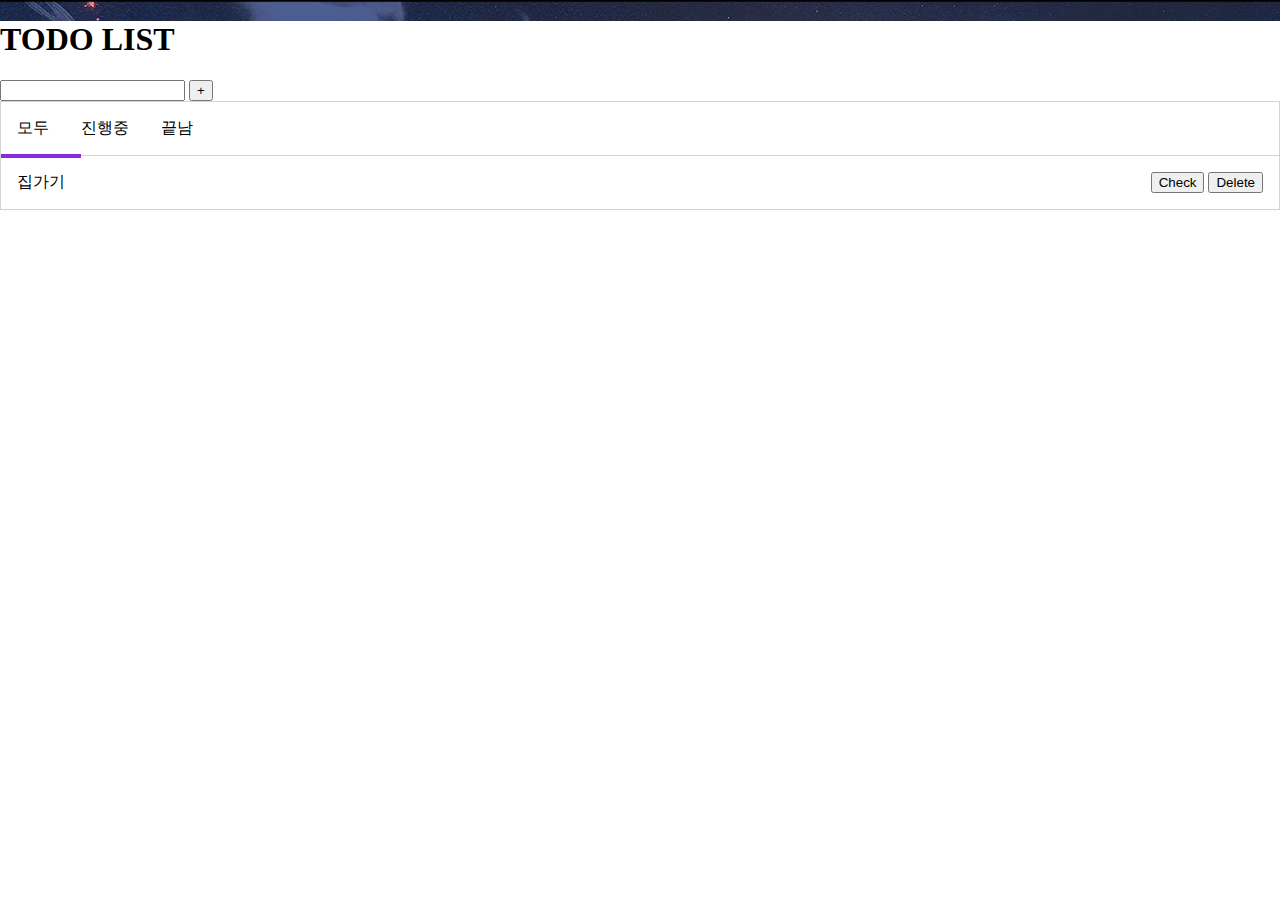
==== 누나강의TODO앱/index.html @ 95c7fc31 "todo앱 프로젝트 틀 제작 완료" ====
<!DOCTYPE html>
<html lang="en">
<head>
    <meta charset="UTF-8">
    <meta name="viewport" content="width=device-width, initial-scale=1.0">
    <title>Document</title>
    <!-- 
        부트스트랩 사용시 주의사항
        1. 내가 지정한 css파일 위에 위치
        2. 다 덮어쓰기 되기 때문에
    -->
    <!-- 부트스트랩 css -->
    <link href="https://cdn.jsdelivr.net/npm/bootstrap@5.3.1/dist/css/bootstrap.min.css" rel="stylesheet" integrity="sha384-4bw+/aepP/YC94hEpVNVgiZdgIC5+VKNBQNGCHeKRQN+PtmoHDEXuppvnDJzQIu9" crossorigin="anonymous">
    <link rel="stylesheet" href="style.css"> 
</head>
<body>
    <div class="container">
        <h1>TODO LIST</h1>
        <section class="input-area">
            <input type="text">
            <button>+</button>

            <section class="task-area">
                <div class="task-tabs">
                    <div id="under-line"></div>
                    <div>
                        모두
                    </div>
                    <div>
                        진행중
                    </div>
                    <div>
                        끝남
                    </div>
                </div>
                <div>
                    <div class="task">
                        <div>집가기</div>
                        <div>
                            <button>Check</button>
                            <button>Delete</button>
                        </div>
                    </div>
                </div>
            </section>
        </section>
    </div>


    <!-- 부트스트랩 js -->
    <script src="https://cdn.jsdelivr.net/npm/bootstrap@5.3.1/dist/js/bootstrap.bundle.min.js" integrity="sha384-HwwvtgBNo3bZJJLYd8oVXjrBZt8cqVSpeBNS5n7C8IVInixGAoxmnlMuBnhbgrkm" crossorigin="anonymous"></script>
    <script src="main.js"></script>
</body>
</html>
---- 누나강의TODO앱/style.css ----
/* body에 기본값 margin 8들어가 있어서 0으로 재조정 */
body {
    margin:0;
    background-image: url(images/background.avif);
    background-repeat:no-repeat;
    background-size: cover;
}

.container {
    background-color: white;
    min-height: 100vh;
    box-shadow: rgba(0, 0, 0, 0.19) 0px 10px 20px, rgba(0, 0, 0, 0.23) 0px 6px 6px;
}
.task-area {
    border: 1px solid lightgray;
}

.task-tabs {
    display: flex;
    border-bottom: 1px solid lightgray;
    position: relative;
}

.task-tabs div {
    padding: 1em;
}

#under-line {
    height: 4px;
    background-color: blueviolet;
    position: absolute;
    width: 80px;
    left: 0px;
    top: 52px;
    padding: 0px;
}

.task{
    display: flex;
    justify-content: space-between;
    padding: 1em;
}
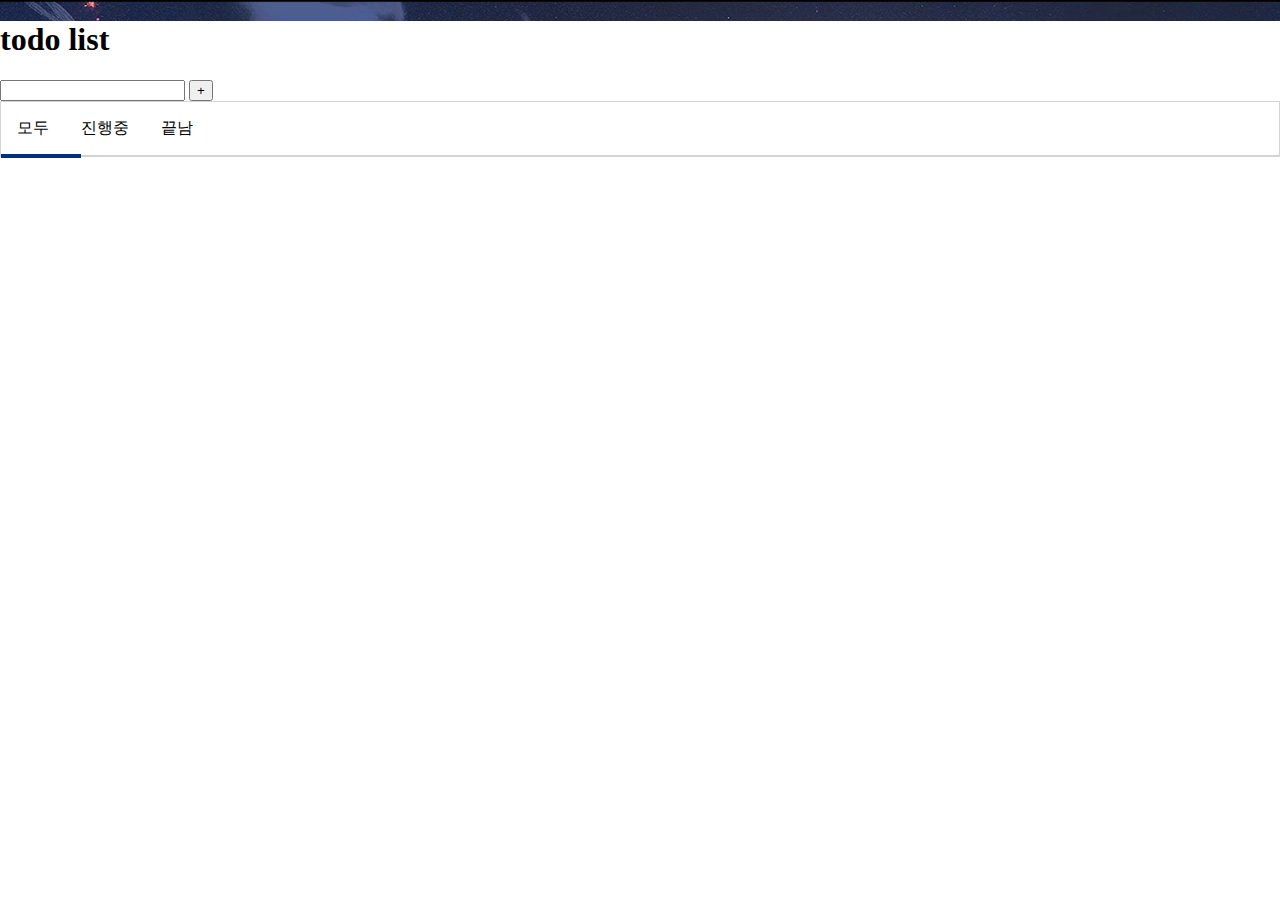
==== commit 3b1d2514: "todo list delete" ====
--- a/누나강의TODO앱/index.html
+++ b/누나강의TODO앱/index.html
@@ -15,10 +15,10 @@
 </head>
 <body>
     <div class="container">
-        <h1>TODO LIST</h1>
+        <h1>todo list</h1>
         <section class="input-area">
-            <input type="text">
-            <button>+</button>
+            <input type="text" id="task-input">
+            <button id="add-button">+</button>
 
             <section class="task-area">
                 <div class="task-tabs">
@@ -33,14 +33,8 @@
                         끝남
                     </div>
                 </div>
-                <div>
-                    <div class="task">
-                        <div>집가기</div>
-                        <div>
-                            <button>Check</button>
-                            <button>Delete</button>
-                        </div>
-                    </div>
+                <div id="task-board">
+                    <!-- 지움 -->
                 </div>
             </section>
         </section>
--- a/누나강의TODO앱/style.css
+++ b/누나강의TODO앱/style.css
@@ -27,7 +27,7 @@
 
 #under-line {
     height: 4px;
-    background-color: blueviolet;
+    background-color: #002e80;
     position: absolute;
     width: 80px;
     left: 0px;
@@ -39,4 +39,8 @@
     display: flex;
     justify-content: space-between;
     padding: 1em;
+}
+
+.task-done{
+    text-decoration: line-through;
 }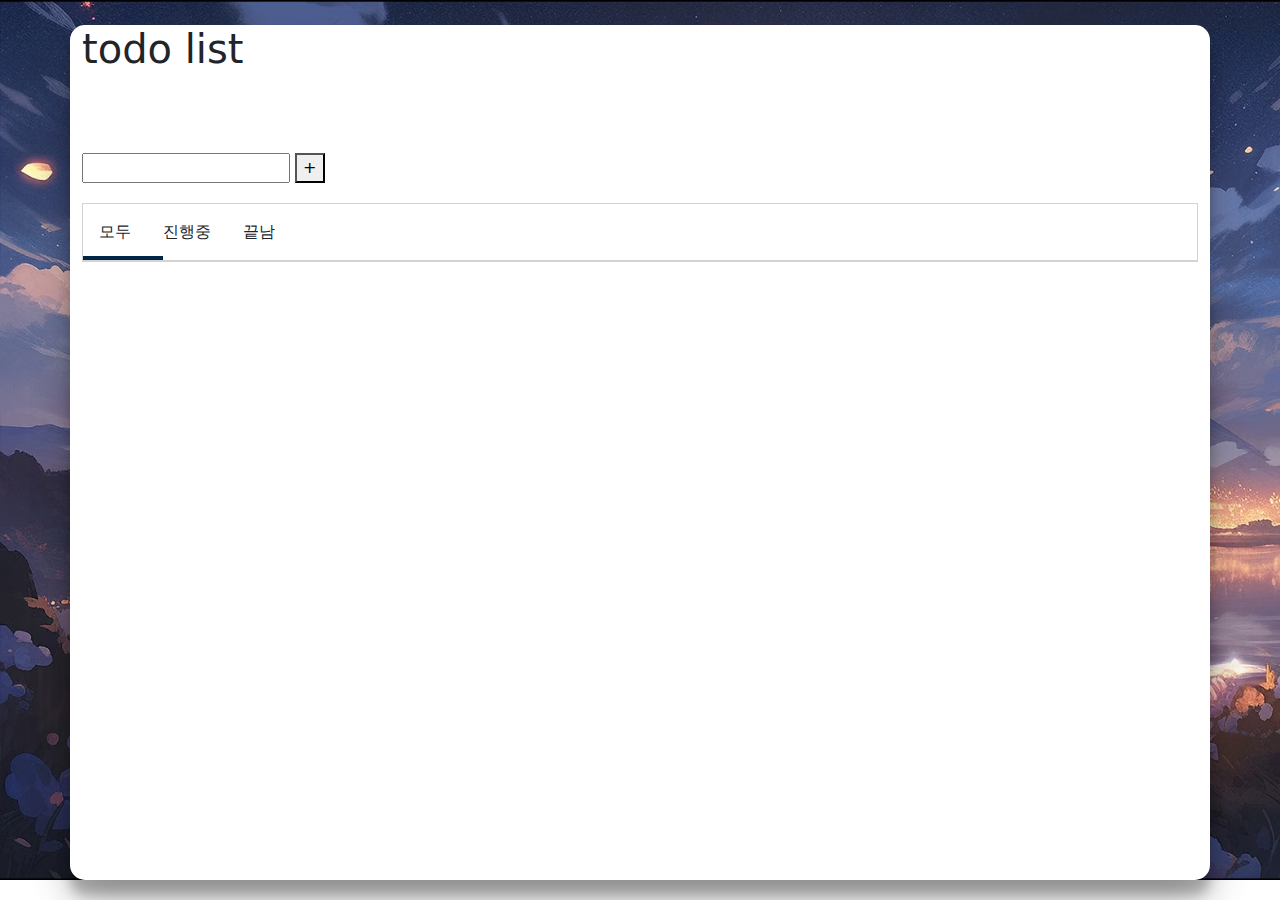
==== commit 428b58a9: "noona todolist 슬라이드 남음" ====
--- a/누나강의TODO앱/index.html
+++ b/누나강의TODO앱/index.html
@@ -4,45 +4,37 @@
     <meta charset="UTF-8">
     <meta name="viewport" content="width=device-width, initial-scale=1.0">
     <title>Document</title>
-    <!-- 
-        부트스트랩 사용시 주의사항
-        1. 내가 지정한 css파일 위에 위치
-        2. 다 덮어쓰기 되기 때문에
-    -->
-    <!-- 부트스트랩 css -->
-    <link href="https://cdn.jsdelivr.net/npm/bootstrap@5.3.1/dist/css/bootstrap.min.css" rel="stylesheet" integrity="sha384-4bw+/aepP/YC94hEpVNVgiZdgIC5+VKNBQNGCHeKRQN+PtmoHDEXuppvnDJzQIu9" crossorigin="anonymous">
-    <link rel="stylesheet" href="style.css"> 
+    <link rel="stylesheet" href="style.css">
+    <link href="https://cdn.jsdelivr.net/npm/bootstrap@5.3.3/dist/css/bootstrap.min.css" rel="stylesheet" integrity="sha384-QWTKZyjpPEjISv5WaRU9OFeRpok6YctnYmDr5pNlyT2bRjXh0JMhjY6hW+ALEwIH" crossorigin="anonymous">
 </head>
 <body>
     <div class="container">
         <h1>todo list</h1>
         <section class="input-area">
-            <input type="text" id="task-input">
+            <input type="text" id="task-input"/>
             <button id="add-button">+</button>
+        </section>
 
-            <section class="task-area">
-                <div class="task-tabs">
-                    <div id="under-line"></div>
-                    <div>
-                        모두
-                    </div>
-                    <div>
-                        진행중
-                    </div>
-                    <div>
-                        끝남
-                    </div>
+        <section class="task-area">
+            <div class="task-tabs">
+                <div id="under-line"></div>
+                <div id="all">
+                    모두
                 </div>
-                <div id="task-board">
-                    <!-- 지움 -->
+                <div id="ongoing">
+                    진행중
                 </div>
-            </section>
+                <div id="done">
+                    끝남
+                </div>
+            </div>
+            <div id="task-board">
+                <!-- 지움 -->
+            </div>
         </section>
     </div>
 
-
-    <!-- 부트스트랩 js -->
-    <script src="https://cdn.jsdelivr.net/npm/bootstrap@5.3.1/dist/js/bootstrap.bundle.min.js" integrity="sha384-HwwvtgBNo3bZJJLYd8oVXjrBZt8cqVSpeBNS5n7C8IVInixGAoxmnlMuBnhbgrkm" crossorigin="anonymous"></script>
+    <script src="https://cdn.jsdelivr.net/npm/bootstrap@5.3.3/dist/js/bootstrap.bundle.min.js" integrity="sha384-YvpcrYf0tY3lHB60NNkmXc5s9fDVZLESaAA55NDzOxhy9GkcIdslK1eN7N6jIeHz" crossorigin="anonymous"></script>
     <script src="main.js"></script>
 </body>
 </html>--- a/누나강의TODO앱/style.css
+++ b/누나강의TODO앱/style.css
@@ -1,33 +1,36 @@
-/* body에 기본값 margin 8들어가 있어서 0으로 재조정 */
 body {
     margin:0;
-    background-image: url(images/background.avif);
-    background-repeat:no-repeat;
+    background-image: url("images/background.avif");
+    background-repeat: no-repeat;
     background-size: cover;
 }
 
 .container {
+    margin-top: 25px;
+    border-radius: 15px;
     background-color: white;
-    min-height: 100vh;
-    box-shadow: rgba(0, 0, 0, 0.19) 0px 10px 20px, rgba(0, 0, 0, 0.23) 0px 6px 6px;
+    min-height: 95vh; /* 내가보는 화면의 높이만큼 100vh */
+    box-shadow: rgba(0, 0, 0, 0.3) 0px 19px 38px, rgba(0, 0, 0, 0.22) 0px 15px 12px;
 }
-.task-area {
+
+.task-area{
+    margin-top: 20px;
     border: 1px solid lightgray;
 }
 
-.task-tabs {
+.task-tabs{
     display: flex;
     border-bottom: 1px solid lightgray;
     position: relative;
 }
 
-.task-tabs div {
+.task-tabs div{
     padding: 1em;
 }
 
-#under-line {
+#under-line{
     height: 4px;
-    background-color: #002e80;
+    background-color: #002545;
     position: absolute;
     width: 80px;
     left: 0px;
@@ -41,6 +44,17 @@
     padding: 1em;
 }
 
-.task-done{
+.task-done {
     text-decoration: line-through;
-}+}
+
+.task-tabs div{
+    cursor: pointer;
+}
+
+.input-area{
+    margin-top: 80px;
+}
+
+
+
